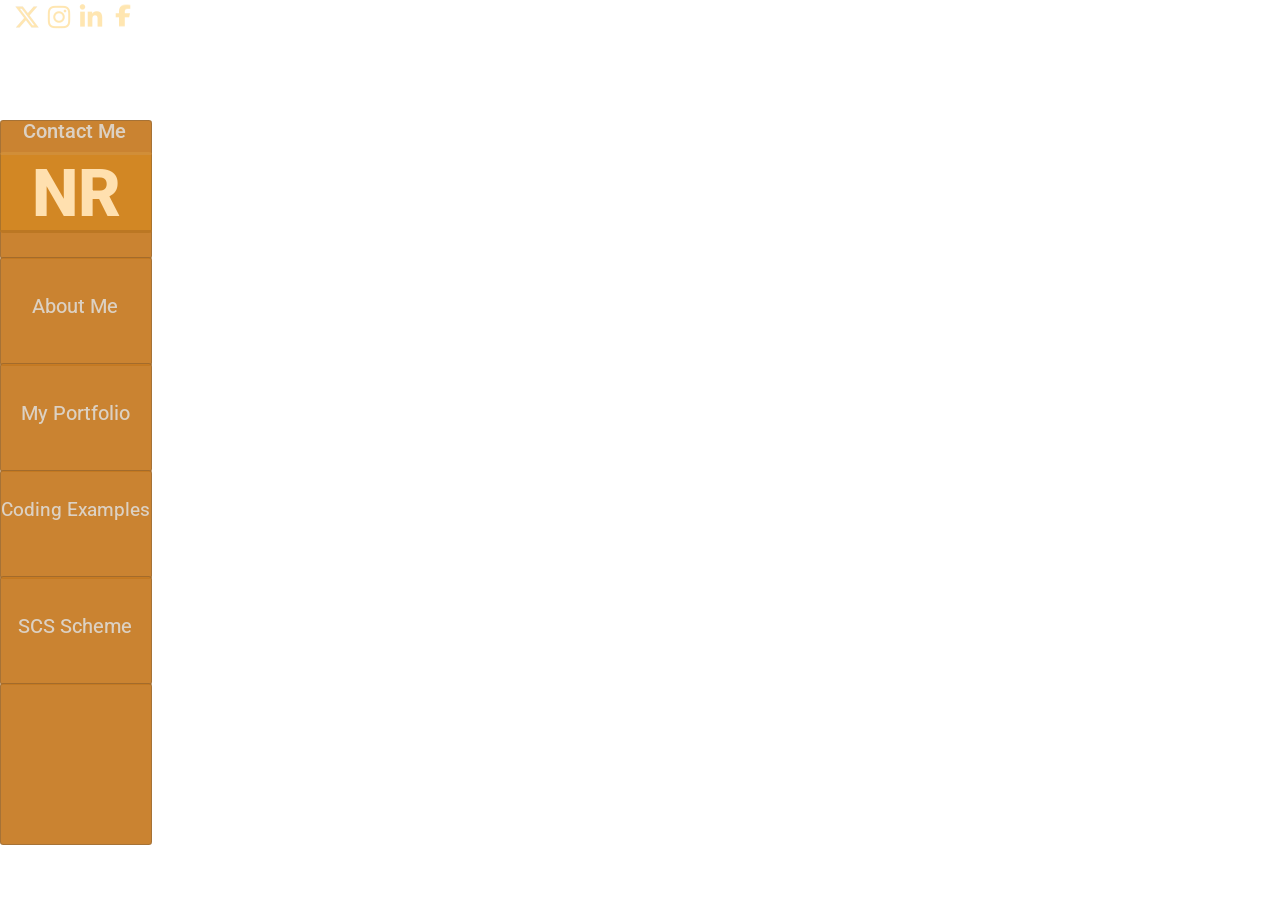
==== aboutme.html @ 9656d7c9 "Tying in pages and adding menus" ====
<!DOCTYPE html>
<html lang="en">
<head>
    <meta charset="UTF-8">
    <meta name="viewport" content="width=device-width, initial-scale=1.0">
    <meta http-equiv="X-UA-Compatible" content="ie=edge">
    <title>My Portfolio</title>
    <link rel="stylesheet" href="css/styles.css">
    <!-- Site Icon -->
    <link rel="icon" type="image/png" href="img/NR-logo-16x16.png" sizes="16x16">
    <link rel="icon" type="image/png" href="img/NR-logo-24x24.png" sizes="24x24">
    <link rel="icon" type="image/png" href="img/NR-logo-32x32.png" sizes="32x32">
    <link rel="icon" type="image/png" href="img/NR-logo-48x48.png" sizes="48x48">
    <link rel="icon" type="image/png" href="img/NR-logo-64x64.png" sizes="64x64">

    <!-- Roboto Font -->
    <link rel="preconnect" href="https://fonts.googleapis.com">
    <link rel="preconnect" href="https://fonts.gstatic.com" crossorigin>
    <link href="https://fonts.googleapis.com/css2?family=Roboto:ital,wght@0,100..900;1,100..900&display=swap" rel="stylesheet">

</head>
<body>
    <main>        
    </main>
    <div class="burger-top">
        <div class="burger-button">  <!-- Burger Button -->
            <div class="burger-bar">
                <div class="burger-bar-top"></div>
                <div class="burger-bar-middle"></div>
                <div class="burger-bar-bottom"></div>
            </div>
            <div class="burger-menu-top">  <!-- Burger Menu Items -->
                <div class="burger-menu-wrapper">

                    <div class="burger-menu-avatar-box menu-box"></div>
                    <div class="menu-initials menu-text" href="#">NR</div>

                    <div class="burger-menu-aboutme-box menu-box"></div>
                    <a class="about-me-link menu-text" href="aboutme.html">About Me</a>

                    <div class="burger-menu-portfolio-box menu-box"></div>
                    <a class="portfolio-link menu-text" href="#">My Portfolio</a>

                    <div class="burger-menu-coding-box menu-box"></div>
                    <a class="coding-link menu-text" href="coding.html">Coding Examples</a>

                    <div class="burger-menu-scs-box menu-box"></div>
                    <a class="scs-link menu-text" href="#">SCS Scheme</a>

                    <div class="burger-menu-contact-box menu-box"></div>
                    <h4 class="contact-title menu-text" href="#"><strong>&nbsp; Contact Me &nbsp;</strong></h4>
                    <div class="social-media-links">
                        <img src="img/x-twitter-brands-solid-sm.png" style="width: 2rem;height: 2rem;">
                        <img src="img/instagram-brands-solid-sm.png" style="width: 2rem;height: 2rem;padding: 0;">
                        <img src="img/linkedin-in-brands-solid-sm.png" style="width: 2rem;height: 2rem;">
                        <img src="img/facebook-f-brands-solid-sm.png" style="width: 2rem;height: 1.7rem;padding-bottom: 3.7px">
                    </div>

                </div>
            </div>
        </div>
    </div>
</body>
---- css/styles.css ----
/*! normalize.css v8.0.1 | MIT License | github.com/necolas/normalize.css */html{line-height:1.15;-webkit-text-size-adjust:100%}body{margin:0}main{display:block}h1{font-size:2em;margin:0.67em 0}hr{box-sizing:content-box;height:0;overflow:visible}pre{font-family:monospace, monospace;font-size:1em}a{background-color:transparent}abbr[title]{border-bottom:none;text-decoration:underline;text-decoration:underline dotted}b,strong{font-weight:bolder}code,kbd,samp{font-family:monospace, monospace;font-size:1em}small{font-size:80%}sub,sup{font-size:75%;line-height:0;position:relative;vertical-align:baseline}sub{bottom:-0.25em}sup{top:-0.5em}img{border-style:none}button,input,optgroup,select,textarea{font-family:inherit;font-size:100%;line-height:1.15;margin:0}button,input{overflow:visible}button,select{text-transform:none}button,[type="button"],[type="reset"],[type="submit"]{-webkit-appearance:button}button::-moz-focus-inner,[type="button"]::-moz-focus-inner,[type="reset"]::-moz-focus-inner,[type="submit"]::-moz-focus-inner{border-style:none;padding:0}button:-moz-focusring,[type="button"]:-moz-focusring,[type="reset"]:-moz-focusring,[type="submit"]:-moz-focusring{outline:1px dotted ButtonText}fieldset{padding:0.35em 0.75em 0.625em}legend{box-sizing:border-box;color:inherit;display:table;max-width:100%;padding:0;white-space:normal}progress{vertical-align:baseline}textarea{overflow:auto}[type="checkbox"],[type="radio"]{box-sizing:border-box;padding:0}[type="number"]::-webkit-inner-spin-button,[type="number"]::-webkit-outer-spin-button{height:auto}[type="search"]{-webkit-appearance:textfield;outline-offset:-2px}[type="search"]::-webkit-search-decoration{-webkit-appearance:none}::-webkit-file-upload-button{-webkit-appearance:button;font:inherit}details{display:block}summary{display:list-item}template{display:none}[hidden]{display:none}.body{box-sizing:border-box;min-width:240px}.burger-top .burger-button{position:fixed;left:0;top:0;padding:0;border:0}.burger-top .burger-button .burger-bar{transition:box-shadow,border 0.3s linear;position:fixed;width:3.75rem;height:2.75rem;right:0.1rem;top:0.1rem;background-color:transparent;border:0.125rem solid rgba(214,211,193,0.901961);border-radius:.4rem}.burger-top .burger-button .burger-bar div{transition:box-shadow,border 0.3s linear;position:fixed;width:2.5rem;right:0.62rem;top:0.625rem;background-color:transparent;border:0.225rem solid rgba(214,211,193,0.901961)}.burger-top .burger-button .burger-bar .burger-bar-middle{top:1.375rem}.burger-top .burger-button .burger-bar .burger-bar-bottom{top:2.125rem}@media (min-width: 576px){.burger-top .burger-button .burger-bar{display:none}}@media (max-width: 575.999px){.burger-top .burger-button .burger-bar:hover{box-shadow:0 0 1rem rgba(255,255,255,0.533333),inset 0 0 0.5rem rgba(255,255,255,0.533333);border-color:#fffdec}.burger-top .burger-button .burger-bar:hover div{box-shadow:0 0 0.5rem rgba(255,255,255,0.533333),inset 0 0 0.5rem rgba(255,255,255,0.533333);border-color:#fffdec}}.burger-top .burger-button .burger-menu-top .burger-menu-wrapper div{display:block;z-index:2;font-family:"roboto", sans-serif;font-weight:270;position:fixed;width:150px;background-color:rgba(199,123,35,0.933333);border-radius:.2rem;border:0.05rem solid rgba(68,68,68,0.266667)}.burger-top .burger-button .burger-menu-top .burger-menu-wrapper a{display:block;z-index:2;font-family:"roboto", sans-serif;font-weight:270;font-size:1rem;position:fixed;width:150px;height:min-content;border-top:2px solid transparent;border-bottom:2px solid transparent;text-align:center;color:#dcd1c3;text-decoration:none}.burger-top .burger-button .burger-menu-top .burger-menu-wrapper .menu-initials{display:block;z-index:2;font-family:"roboto", sans-serif;font-weight:700;font-size:2.8rem;width:150px;height:3.125rem;border-top:3px solid rgba(211,148,75,0.533333);border-bottom:3px solid rgba(169,105,36,0.533333);text-align:center;color:#ffe0af;background-color:rgba(210,136,36,0.933333)}.burger-top .burger-button .burger-menu-top .burger-menu-wrapper h4{display:block}.burger-top .burger-button .burger-menu-top .burger-menu-wrapper :nth-child(1){z-index:2;top:calc(calc(100vh / 6) - 30px);height:calc((100% / 8.4) + 30px)}.burger-top .burger-button .burger-menu-top .burger-menu-wrapper :nth-child(2){z-index:2;top:calc(calc(100vh / 6) + ((100% / 8.4) / 2) - 42px)}@media (min-width: 576px){.burger-top .burger-button .burger-menu-top .burger-menu-wrapper :nth-child(2){font-weight:850}}@media (min-width: 768px){.burger-top .burger-button .burger-menu-top .burger-menu-wrapper :nth-child(2){padding-bottom:0.6rem;font-size:3.25rem;top:calc(calc(100vh / 6) + ((100% / 8.4) / 2) - 45px)}}@media (min-width: 992px){.burger-top .burger-button .burger-menu-top .burger-menu-wrapper :nth-child(2){padding-bottom:1.2rem;font-size:3.7rem;top:calc(calc(100vh / 6) + ((100% / 8.4) / 2) - 48px)}}@media (min-width: 1200px){.burger-top .burger-button .burger-menu-top .burger-menu-wrapper :nth-child(2){padding-bottom:1.6rem;font-size:4.15rem;top:calc(calc(100vh / 6) + ((100% / 8.4) / 2) - 52px)}}.burger-top .burger-button .burger-menu-top .burger-menu-wrapper :nth-child(3){z-index:2;top:calc(calc(100vh / 6) + ((100% / 8.45)));height:calc(100% / 8.4)}.burger-top .burger-button .burger-menu-top .burger-menu-wrapper :nth-child(3):hover+a{color:white}.burger-top .burger-button .burger-menu-top .burger-menu-wrapper :nth-child(4){z-index:2;top:calc(calc(100vh / 6) + ((100% / 8.45) * 2) - ((100% / 8.4) / 2) - 12px)}@media (min-width: 576px){.burger-top .burger-button .burger-menu-top .burger-menu-wrapper :nth-child(4){font-weight:450}}@media (min-width: 768px){.burger-top .burger-button .burger-menu-top .burger-menu-wrapper :nth-child(4){font-size:1.25rem;top:calc(calc(100vh / 6) + ((100% / 8.45) * 2) - ((100% / 8.4) / 2) - 16px)}}.burger-top .burger-button .burger-menu-top .burger-menu-wrapper :nth-child(4):hover{color:white}@media (min-height: 500px){.burger-top .burger-button .burger-menu-top .burger-menu-wrapper :nth-child(4){font-weight:450}}.burger-top .burger-button .burger-menu-top .burger-menu-wrapper :nth-child(5){z-index:2;top:calc(calc(100vh / 6) + ((100% / 8.45) * 2));height:calc(100% / 8.4)}.burger-top .burger-button .burger-menu-top .burger-menu-wrapper :nth-child(6){z-index:2;top:calc(calc(100vh / 6) + ((100% / 8.45) * 3) - ((100% / 8.4) / 2) - 12px)}@media (min-width: 576px){.burger-top .burger-button .burger-menu-top .burger-menu-wrapper :nth-child(6){font-weight:450}}@media (min-width: 768px){.burger-top .burger-button .burger-menu-top .burger-menu-wrapper :nth-child(6){font-size:1.25rem;top:calc(calc(100vh / 6) + ((100% / 8.45) * 3) - ((100% / 8.4) / 2) - 16px)}}@media (min-height: 500px){.burger-top .burger-button .burger-menu-top .burger-menu-wrapper :nth-child(6){font-weight:450}}.burger-top .burger-button .burger-menu-top .burger-menu-wrapper :nth-child(6):hover{color:white}.burger-top .burger-button .burger-menu-top .burger-menu-wrapper :nth-child(7){z-index:2;top:calc(calc(100vh / 6) + ((100% / 8.45) * 3));height:calc(100% / 8.4)}.burger-top .burger-button .burger-menu-top .burger-menu-wrapper :nth-child(7):hover+a{color:white}.burger-top .burger-button .burger-menu-top .burger-menu-wrapper :nth-child(8){z-index:2;top:calc(calc(100vh / 6) + ((100% / 8.45) * 4) - ((100% / 8.4) / 2) - 12px)}@media (min-width: 576px){.burger-top .burger-button .burger-menu-top .burger-menu-wrapper :nth-child(8){font-weight:450}}@media (min-width: 768px){.burger-top .burger-button .burger-menu-top .burger-menu-wrapper :nth-child(8){font-size:1.21rem;top:calc(calc(100vh / 6) + ((100% / 8.45) * 4) - ((100% / 8.4) / 2) - 25px)}}@media (min-height: 500px){.burger-top .burger-button .burger-menu-top .burger-menu-wrapper :nth-child(8){font-weight:450}}.burger-top .burger-button .burger-menu-top .burger-menu-wrapper :nth-child(8):hover{color:white}.burger-top .burger-button .burger-menu-top .burger-menu-wrapper :nth-child(9){z-index:2;top:calc(calc(100vh / 6) + ((100% / 8.45) * 4));height:calc(100% / 8.4)}.burger-top .burger-button .burger-menu-top .burger-menu-wrapper :nth-child(9):hover+a{color:white}.burger-top .burger-button .burger-menu-top .burger-menu-wrapper :nth-child(10){z-index:2;top:calc(calc(100vh / 6) + ((100% / 8.45) * 5) - ((100% / 8.4) / 2) - 12px)}@media (min-width: 576px){.burger-top .burger-button .burger-menu-top .burger-menu-wrapper :nth-child(10){font-weight:450}}@media (min-height: 500px){.burger-top .burger-button .burger-menu-top .burger-menu-wrapper :nth-child(10){font-weight:450}}@media (min-width: 768px){.burger-top .burger-button .burger-menu-top .burger-menu-wrapper :nth-child(10){font-size:1.25rem;top:calc(calc(100vh / 6) + ((100% / 8.45) * 5) - ((100% / 8.4) / 2) - 16px)}}.burger-top .burger-button .burger-menu-top .burger-menu-wrapper :nth-child(10):hover{color:white}.burger-top .burger-button .burger-menu-top .burger-menu-wrapper :nth-child(11){z-index:2;top:calc(calc(100vh / 6) + ((100% / 8.45) * 5));height:calc((100% / 8.4) * 1.5)}.burger-top .burger-button .burger-menu-top .burger-menu-wrapper :nth-child(11):hover+div{color:white}.burger-top .burger-button .burger-menu-top .burger-menu-wrapper :nth-child(12){left:calc((150px / 2) - 46px + 0px);z-index:2;margin:0;position:fixed;border-color:transparent;background-color:transparent;color:#dcd1c3;top:calc(calc(100vh / 6) + (( 100% / 8.45) * 5) + 0.25rem + (1.2rem * ((100vh - 280px) / 500px)));height:min-content;width:150px}.burger-top .burger-button .burger-menu-top .burger-menu-wrapper :nth-child(12) strong{z-index:2;top:calc(calc(100vh / 6) + (( 100% / 8.45) * 5) + 0.25rem + (1.2rem * ((100vh - 280px) / 500px)));position:fixed;font-family:"roboto", sans-serif;font-weight:400;font-size:0.9rem;left:calc((150px / 2) - 43px + 0px)}@media (min-width: 768px){.burger-top .burger-button .burger-menu-top .burger-menu-wrapper :nth-child(12) strong{left:calc((150px / 2) - 62px + 0px)}}@media (min-width: 576px){.burger-top .burger-button .burger-menu-top .burger-menu-wrapper :nth-child(12) strong{font-weight:550}}@media (min-width: 768px){.burger-top .burger-button .burger-menu-top .burger-menu-wrapper :nth-child(12) strong{font-size:1.25rem}}.burger-top .burger-button .burger-menu-top .burger-menu-wrapper :nth-child(13){z-index:2;display:flex;align-items:center;border-color:transparent;background-color:transparent;height:32px;top:calc(calc(100vh / 6) + ((100% / 8.45) * 5) + 1.1rem + (1.75rem * ((100vh - 280px) / 370px)));width:calc(150px - 1.25rem);padding-left:0.625rem;opacity:85%;left:0px}.burger-top .burger-button:hover .burger-menu-wrapper{display:block}@media (max-width: 575.999px){.burger-top .burger-button{block:none}.burger-top .burger-button .burger-menu-wrapper{display:none}}@media (min-width: 576px){.burger-top .burger-button .burger-menu-wrapper div,.burger-top .burger-button .burger-menu-wrapper a{left:0px}.burger-top .burger-button .burger-menu-wrapper :nth-child(12){left:calc((150px / 2) - 46px + 0px)}.burger-top .burger-button .burger-menu-wrapper :nth-child(12) strong{left:calc((150px / 2) - 43px + 0px)}}@media (min-width: 576px) and (min-width: 768px){.burger-top .burger-button .burger-menu-wrapper :nth-child(12) strong{left:calc((150px / 2) - 62px + 0px)}}@media (min-width: 576px){.burger-top .burger-button .burger-menu-wrapper :nth-child(13){left:calc(2px + 0px)}}.banner-top .banner-v-wrapper{display:flex;flex-direction:row;align-items:center;height:100vh;background-image:url(../img/background-pexels-felix-mittermeier-956981.jpg);background-size:cover;background-position:center;border:0.1rem solid #141423;box-shadow:inset 0 0 1rem 1rem #10102088}.banner-top .banner-v-wrapper .banner-h-wrapper{display:flex;flex-direction:column;margin:0 auto}.banner-top .banner-v-wrapper .banner-h-wrapper .banner-text{font-family:"roboto", sans-serif;margin:0;color:white;text-align:center;letter-spacing:0.05rem}.banner-top .banner-v-wrapper .banner-h-wrapper .banner-text .banner-title{transition:font-size 0.05s linear;font-size:0.8rem;font-weight:400;margin-bottom:-0.1rem}.banner-top .banner-v-wrapper .banner-h-wrapper .banner-text .banner-name{transition:font-size 0.05s linear;font-size:1.75rem;font-weight:500}.banner-top .banner-v-wrapper .banner-h-wrapper .banner-text .banner-profession{transition:font-size 0.05s linear;padding-top:0.25rem;font-size:0.75rem;font-weight:300;border-top:0.05rem solid}@media (min-width: 576px){.banner-top .banner-v-wrapper .banner-h-wrapper .banner-text .banner-title{font-size:1.6rem}.banner-top .banner-v-wrapper .banner-h-wrapper .banner-text .banner-name{font-size:3.5rem}.banner-top .banner-v-wrapper .banner-h-wrapper .banner-text .banner-profession{font-size:1.5rem}}@media (min-width: 768px){.banner-top .banner-v-wrapper .banner-h-wrapper .banner-text .banner-title{font-size:2.8rem}.banner-top .banner-v-wrapper .banner-h-wrapper .banner-text .banner-name{font-size:6.125rem}.banner-top .banner-v-wrapper .banner-h-wrapper .banner-text .banner-profession{font-size:2.625rem}}.banner-top .banner-v-wrapper .banner-h-wrapper #page-turner-1 a{position:absolute;display:block;color:white;bottom:-0.25rem;left:calc(50vw - 1.25rem)}.banner-top .banner-v-wrapper .banner-h-wrapper #page-turner-1 a img{width:2.5rem;text-decoration:none;opacity:50%}.prj-top{z-index:0;background-color:#141423}.prj-top .prj-v-wrapper{display:flex;flex-direction:column;text-align:center}.prj-top .prj-v-wrapper .prj-h-wrapper{padding:50px 20px 60px;margin:0 auto}.prj-top .prj-v-wrapper .prj-h-wrapper #page-turner-3 a{position:absolute;display:block;color:white;left:calc(50vw - 1.25rem)}.prj-top .prj-v-wrapper .prj-h-wrapper #page-turner-3 a img{position:relative;width:2.5rem;text-decoration:none;top:-3.1rem;opacity:50%}.prj-top .prj-v-wrapper .prj-h-wrapper #page-turner-2 a{position:absolute;display:block;color:white;left:calc(50vw - 1.25rem)}.prj-top .prj-v-wrapper .prj-h-wrapper #page-turner-2 a img{width:2.5rem;text-decoration:none;opacity:50%}.prj-top .prj-v-wrapper .prj-h-wrapper .prj-cards{margin-bottom:2rem}.prj-top .prj-v-wrapper .prj-h-wrapper .prj-cards .prj-card-1,.prj-top .prj-v-wrapper .prj-h-wrapper .prj-cards .prj-card-3,.prj-top .prj-v-wrapper .prj-h-wrapper .prj-cards .prj-card-5{display:inline-flex;width:100%;justify-content:start}.prj-top .prj-v-wrapper .prj-h-wrapper .prj-cards .prj-card-2,.prj-top .prj-v-wrapper .prj-h-wrapper .prj-cards .prj-card-4,.prj-top .prj-v-wrapper .prj-h-wrapper .prj-cards .prj-card-6{display:inline-flex;width:100%;justify-content:end}@media (min-width: 480px){.prj-top .prj-v-wrapper .prj-h-wrapper .prj-cards .prj-card-1,.prj-top .prj-v-wrapper .prj-h-wrapper .prj-cards .prj-card-3,.prj-top .prj-v-wrapper .prj-h-wrapper .prj-cards .prj-card-5{width:200px}.prj-top .prj-v-wrapper .prj-h-wrapper .prj-cards .prj-card-2,.prj-top .prj-v-wrapper .prj-h-wrapper .prj-cards .prj-card-4,.prj-top .prj-v-wrapper .prj-h-wrapper .prj-cards .prj-card-6{width:200px;padding-left:20px}}@media (min-width: 576px){.prj-top .prj-v-wrapper .prj-h-wrapper .prj-cards{max-width:500px}}@media (min-width: 768px){.prj-top .prj-v-wrapper .prj-h-wrapper .prj-cards{max-width:750px}.prj-top .prj-v-wrapper .prj-h-wrapper .prj-cards .prj-card-1{padding-left:50px}.prj-top .prj-v-wrapper .prj-h-wrapper .prj-cards .prj-card-3{padding-left:10px}.prj-top .prj-v-wrapper .prj-h-wrapper .prj-cards .prj-card-4{padding-right:10px}.prj-top .prj-v-wrapper .prj-h-wrapper .prj-cards .prj-card-6{padding-right:50px}}@media (min-width: 992px){.prj-top .prj-v-wrapper .prj-h-wrapper .prj-cards{max-width:970px}.prj-top .prj-v-wrapper .prj-h-wrapper .prj-cards .prj-card-1{padding-right:20px;padding-left:140px}.prj-top .prj-v-wrapper .prj-h-wrapper .prj-cards .prj-card-2{padding-right:10px;padding-left:35px}.prj-top .prj-v-wrapper .prj-h-wrapper .prj-cards .prj-card-3{padding-right:0px;padding-left:35px}.prj-top .prj-v-wrapper .prj-h-wrapper .prj-cards .prj-card-4{padding-left:0px;padding-right:35px}.prj-top .prj-v-wrapper .prj-h-wrapper .prj-cards .prj-card-5{padding-left:10px;padding-right:35px}.prj-top .prj-v-wrapper .prj-h-wrapper .prj-cards .prj-card-6{padding-left:20px;padding-right:140px}}@media (min-width: 1200px){.prj-top .prj-v-wrapper .prj-h-wrapper .prj-cards{max-width:1170px}.prj-top .prj-v-wrapper .prj-h-wrapper .prj-cards .prj-card-1{padding-right:30px;padding-left:260px}.prj-top .prj-v-wrapper .prj-h-wrapper .prj-cards .prj-card-2{padding-right:20px;padding-left:35px}.prj-top .prj-v-wrapper .prj-h-wrapper .prj-cards .prj-card-3{padding-right:0px;padding-left:35px}.prj-top .prj-v-wrapper .prj-h-wrapper .prj-cards .prj-card-4{padding-left:0px;padding-right:35px}.prj-top .prj-v-wrapper .prj-h-wrapper .prj-cards .prj-card-5{padding-left:20px;padding-right:35px}.prj-top .prj-v-wrapper .prj-h-wrapper .prj-cards .prj-card-6{padding-left:30px;padding-right:260px}}.prj-top .prj-v-wrapper .prj-h-wrapper .prj-cards>div{display:flex;flex-direction:row;width:100vw}.prj-top .prj-v-wrapper .prj-h-wrapper .prj-cards>div .prj-card-data{width:200px;height:164px;font-family:"roboto", sans-serif;border:0.1rem solid #d3d3d3;background-color:#f8f8ff;color:#225;margin-top:1rem;padding:0.05rem;border-radius:0.2rem}.prj-top .prj-v-wrapper .prj-h-wrapper .prj-cards>div .prj-card-data img{width:200px;height:calc(.696 * 200px);border-bottom:0.05rem solid #225}.prj-top .prj-v-wrapper .prj-h-wrapper .prj-cards>div .prj-card-data div{max-height:2rem;position:relative;display:flex;flex-direction:row;align-content:center}.prj-top .prj-v-wrapper .prj-h-wrapper .prj-cards>div .prj-card-data div div{z-index:0;font-weight:450;padding-left:0.35rem;width:fit-content;display:inline-block;height:1.2rem;line-height:1.2}.prj-top .prj-v-wrapper .prj-h-wrapper .prj-cards>div .prj-card-data div a{font-size:0.8rem;font-weight:350;width:fit-content;display:inline-block;position:relative;right:-24px;padding-top:3px}.cform-top{width:100vw;height:fit-content;background:linear-gradient(to top left, rgba(255,94,94,0.666667), rgba(255,191,94,0.666667) 50%, rgba(255,255,145,0.666667) 100%);padding:1.5rem 0;margin:0 auto}.cform-top .cform-v-wrapper .cform-h-wrapper{padding:0 0 20px 0;width:100%;display:flex;flex-direction:column;align-items:center}.cform-top .cform-v-wrapper .cform-h-wrapper #page-turner-4 a{position:absolute;display:block;color:white;left:calc(50vw - 1.25rem)}.cform-top .cform-v-wrapper .cform-h-wrapper #page-turner-4 a img{position:relative;width:2.5rem;text-decoration:none;top:-2.75rem;opacity:50%}.cform-top .cform-v-wrapper .cform-h-wrapper .cform-sections{display:flex;flex-direction:row;flex-wrap:wrap;flex-grow:0;flex-shrink:0;width:84%;justify-content:center}.cform-top .cform-v-wrapper .cform-h-wrapper .cform-sections>*{font-family:"roboto", sans-serif;border:none;margin:0 auto;color:#224}.cform-top .cform-v-wrapper .cform-h-wrapper .cform-sections .cform-content-left .cform-git h3{font-weight:800;font-size:2rem;width:100%;text-align:center;padding-top:1rem;padding-bottom:1.25rem;margin:0}.cform-top .cform-v-wrapper .cform-h-wrapper .cform-sections .cform-content-left .cform-git div{width:70%;margin:0 auto;text-align:center;padding-bottom:0.5rem;font-size:1rem}.cform-top .cform-v-wrapper .cform-h-wrapper .cform-sections .cform-content-left .cform-git-details{text-align:center}.cform-top .cform-v-wrapper .cform-h-wrapper .cform-sections .cform-content-left .cform-git-details>*{text-align:center}.cform-top .cform-v-wrapper .cform-h-wrapper .cform-sections .cform-content-left .cform-git-details h5{margin:0;position:relative;width:95%;display:inline-block;font-size:0.85rem;padding-bottom:1.5rem}.cform-top .cform-v-wrapper .cform-h-wrapper .cform-sections .cform-content-left .cform-git-details h5 img{position:relative;height:1.25rem;top:0.35rem;right:0.2rem}.cform-top .cform-v-wrapper .cform-h-wrapper .cform-sections .cform-content-left .cform-git-details div{width:70%;padding-bottom:1.5rem;font-size:0.85rem;margin:0 auto}.cform-top .cform-v-wrapper .cform-h-wrapper .cform-sections #cform-form{display:flex;flex-direction:column;align-items:center;gap:1rem}.cform-top .cform-v-wrapper .cform-h-wrapper .cform-sections #cform-form [class*=cform-] input{color:#224;background-color:white;font-size:0.85rem;height:1.6rem;padding:0 0.5rem 0 0.5rem;border-radius:0.5rem;border:0.09rem solid #71452e;width:fit-content;vertical-align:bottom}.cform-top .cform-v-wrapper .cform-h-wrapper .cform-sections #cform-form :nth-child(5){resize:none;height:8.15rem;color:#224;background-color:white;font-size:0.85rem;padding:0.5rem 0.5rem 0.5rem 0.5rem;border-radius:0.5rem;border:0.09rem solid #71452e;width:fit-content;vertical-align:bottom}.cform-top .cform-v-wrapper .cform-h-wrapper .cform-sections #cform-form :nth-child(5) textarea{resize:none}.cform-top .cform-v-wrapper .cform-h-wrapper .cform-sections #cform-form :nth-child(5) textarea:focus{outline:none !important}.cform-top .cform-v-wrapper .cform-h-wrapper .cform-sections #cform-form :nth-child(6){display:none;height:4.25rem;color:#224;background-color:white;font-size:0.85rem;padding:0.5rem 0.5rem 0.5rem 0.5rem;border-radius:0.5rem;border:0.09rem solid #71452e;width:fit-content;vertical-align:normal}.cform-top .cform-v-wrapper .cform-h-wrapper .cform-sections #cform-form :nth-child(6) textarea{resize:none}.cform-top .cform-v-wrapper .cform-h-wrapper .cform-sections #cform-form :nth-child(6) textarea:focus{outline:none !important}.cform-top .cform-v-wrapper .cform-h-wrapper .cform-sections #cform-form .cform-button{width:8rem;height:3rem;background-color:white;border-radius:0.5rem;border:0.09rem solid #71452e;font-size:1.5rem}@media (min-width: 576px){.cform-top .cform-v-wrapper .cform-h-wrapper .cform-sections{padding-left:150px;width:336px}.cform-top .cform-v-wrapper .cform-h-wrapper .cform-sections .cform-git div,.cform-top .cform-v-wrapper .cform-h-wrapper .cform-sections .cform-git-details div{margin:0;width:85% !important}.cform-top .cform-v-wrapper .cform-h-wrapper .cform-sections #cform-form{width:336px;margin-inline-end:0;margin-inline-start:0}}@media (min-width: 768px){.cform-top .cform-v-wrapper .cform-h-wrapper .cform-sections{width:618px}.cform-top .cform-v-wrapper .cform-h-wrapper .cform-sections .cform-content-left{margin-top:-1.25rem;display:flex;flex-direction:column;align-items:center;width:50%;text-align:center}.cform-top .cform-v-wrapper .cform-h-wrapper .cform-sections .cform-content-left .cform-git div,.cform-top .cform-v-wrapper .cform-h-wrapper .cform-sections .cform-content-left .cform-git-details div{width:90%}.cform-top .cform-v-wrapper .cform-h-wrapper .cform-sections #cform-form{display:flex;flex-direction:column;align-items:flex-start;height:100%;width:50%}.cform-top .cform-v-wrapper .cform-h-wrapper .cform-sections #cform-form .cform-message-squat{display:block}.cform-top .cform-v-wrapper .cform-h-wrapper .cform-sections #cform-form .cform-message{display:none}}@media (min-width: 992px){.cform-top .cform-v-wrapper .cform-h-wrapper .cform-sections{padding-left:120px;width:800px}.cform-top .cform-v-wrapper .cform-h-wrapper .cform-sections .cform-content-left #cform-form{width:45%}.cform-top .cform-v-wrapper .cform-h-wrapper .cform-sections .cform-button{position:relative;left:0px;top:0px}}.coding-top{width:100vw;height:150vh;background:linear-gradient(to top left, rgba(255,94,94,0.666667), rgba(255,191,94,0.666667) 50%, rgba(255,255,145,0.666667) 100%);font-family:"roboto", sans-serif}.coding-top .coding-v-wrapper .coding-h-wrapper .coding-uc .coding-headline-wrapper{text-align:center;width:90%;padding-top:1.25rem;margin:0 auto}.coding-top .coding-v-wrapper .coding-h-wrapper .coding-uc .coding-headline-wrapper #coding-uc-headline{height:fit-content;background-color:transparent;color:#225}.coding-top .coding-v-wrapper .coding-h-wrapper .coding-uc .coding-details-wrapper{font-size:1.25rem;text-align:center;width:60%;padding-top:0.75rem;margin:0 auto}.coding-top .coding-v-wrapper .coding-h-wrapper .coding-uc .coding-details-wrapper #coding-uc-headline{height:fit-content;background-color:transparent;color:#225}.coding-top .coding-v-wrapper .coding-h-wrapper .coding-uc .coding-button-wrapper{padding-top:1.25rem;text-align:center}.coding-top .coding-v-wrapper .coding-h-wrapper .coding-uc .coding-button-wrapper a{width:8rem;height:2.5rem;background-color:white;border-radius:0.5rem;border:0.09rem solid #71452e;font-size:1.75rem;padding-top:0.5rem;text-decoration:none;color:#225}
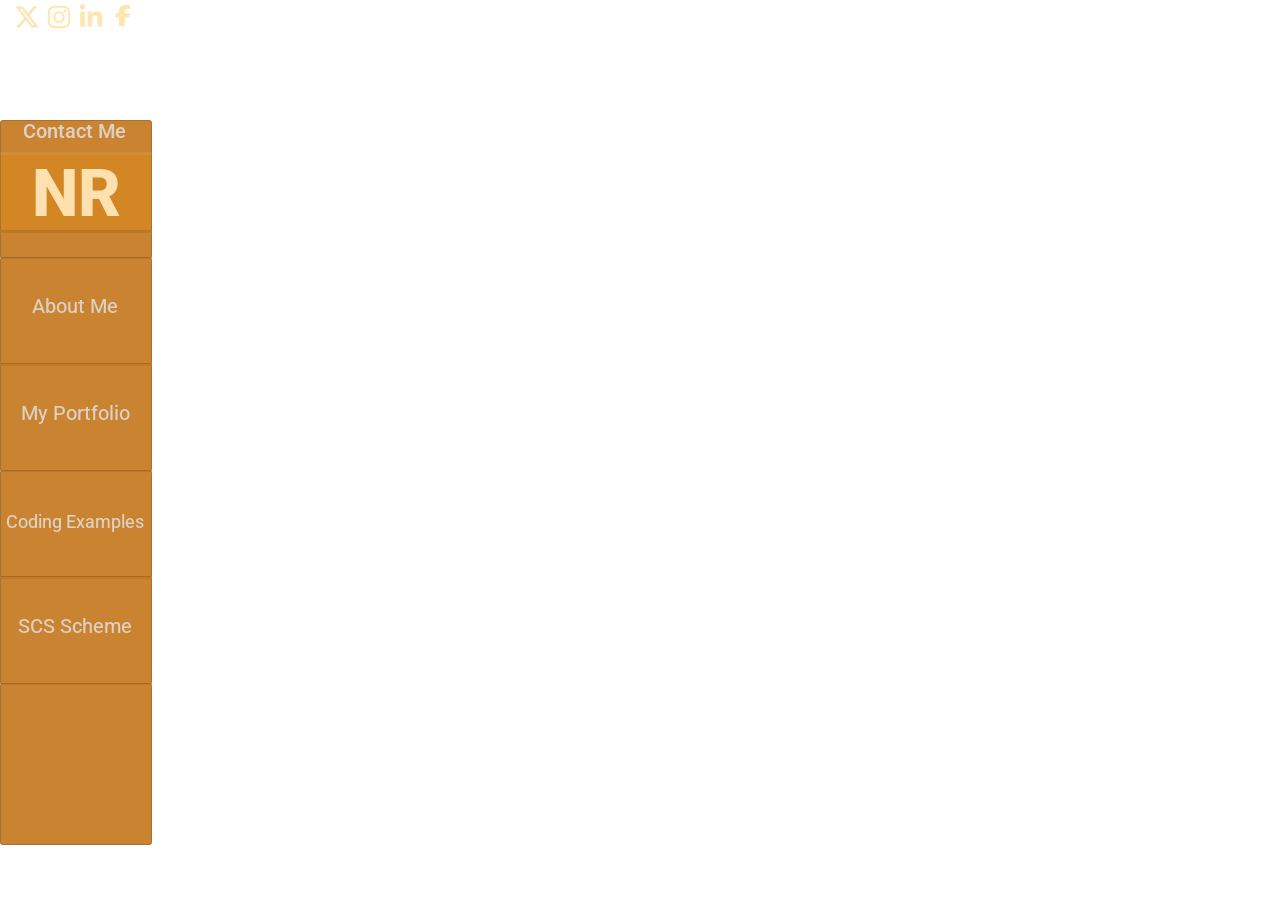
==== commit 80e5429d: "update" ====
--- a/aboutme.html
+++ b/aboutme.html
@@ -20,7 +20,8 @@
 
 </head>
 <body>
-    <main>        
+    <main>
+        
     </main>
     <div class="burger-top">
         <div class="burger-button">  <!-- Burger Button -->
--- a/css/styles.css
+++ b/css/styles.css
@@ -1 +1 @@
-/*! normalize.css v8.0.1 | MIT License | github.com/necolas/normalize.css */html{line-height:1.15;-webkit-text-size-adjust:100%}body{margin:0}main{display:block}h1{font-size:2em;margin:0.67em 0}hr{box-sizing:content-box;height:0;overflow:visible}pre{font-family:monospace, monospace;font-size:1em}a{background-color:transparent}abbr[title]{border-bottom:none;text-decoration:underline;text-decoration:underline dotted}b,strong{font-weight:bolder}code,kbd,samp{font-family:monospace, monospace;font-size:1em}small{font-size:80%}sub,sup{font-size:75%;line-height:0;position:relative;vertical-align:baseline}sub{bottom:-0.25em}sup{top:-0.5em}img{border-style:none}button,input,optgroup,select,textarea{font-family:inherit;font-size:100%;line-height:1.15;margin:0}button,input{overflow:visible}button,select{text-transform:none}button,[type="button"],[type="reset"],[type="submit"]{-webkit-appearance:button}button::-moz-focus-inner,[type="button"]::-moz-focus-inner,[type="reset"]::-moz-focus-inner,[type="submit"]::-moz-focus-inner{border-style:none;padding:0}button:-moz-focusring,[type="button"]:-moz-focusring,[type="reset"]:-moz-focusring,[type="submit"]:-moz-focusring{outline:1px dotted ButtonText}fieldset{padding:0.35em 0.75em 0.625em}legend{box-sizing:border-box;color:inherit;display:table;max-width:100%;padding:0;white-space:normal}progress{vertical-align:baseline}textarea{overflow:auto}[type="checkbox"],[type="radio"]{box-sizing:border-box;padding:0}[type="number"]::-webkit-inner-spin-button,[type="number"]::-webkit-outer-spin-button{height:auto}[type="search"]{-webkit-appearance:textfield;outline-offset:-2px}[type="search"]::-webkit-search-decoration{-webkit-appearance:none}::-webkit-file-upload-button{-webkit-appearance:button;font:inherit}details{display:block}summary{display:list-item}template{display:none}[hidden]{display:none}.body{box-sizing:border-box;min-width:240px}.burger-top .burger-button{position:fixed;left:0;top:0;padding:0;border:0}.burger-top .burger-button .burger-bar{transition:box-shadow,border 0.3s linear;position:fixed;width:3.75rem;height:2.75rem;right:0.1rem;top:0.1rem;background-color:transparent;border:0.125rem solid rgba(214,211,193,0.901961);border-radius:.4rem}.burger-top .burger-button .burger-bar div{transition:box-shadow,border 0.3s linear;position:fixed;width:2.5rem;right:0.62rem;top:0.625rem;background-color:transparent;border:0.225rem solid rgba(214,211,193,0.901961)}.burger-top .burger-button .burger-bar .burger-bar-middle{top:1.375rem}.burger-top .burger-button .burger-bar .burger-bar-bottom{top:2.125rem}@media (min-width: 576px){.burger-top .burger-button .burger-bar{display:none}}@media (max-width: 575.999px){.burger-top .burger-button .burger-bar:hover{box-shadow:0 0 1rem rgba(255,255,255,0.533333),inset 0 0 0.5rem rgba(255,255,255,0.533333);border-color:#fffdec}.burger-top .burger-button .burger-bar:hover div{box-shadow:0 0 0.5rem rgba(255,255,255,0.533333),inset 0 0 0.5rem rgba(255,255,255,0.533333);border-color:#fffdec}}.burger-top .burger-button .burger-menu-top .burger-menu-wrapper div{display:block;z-index:2;font-family:"roboto", sans-serif;font-weight:270;position:fixed;width:150px;background-color:rgba(199,123,35,0.933333);border-radius:.2rem;border:0.05rem solid rgba(68,68,68,0.266667)}.burger-top .burger-button .burger-menu-top .burger-menu-wrapper a{display:block;z-index:2;font-family:"roboto", sans-serif;font-weight:270;font-size:1rem;position:fixed;width:150px;height:min-content;border-top:2px solid transparent;border-bottom:2px solid transparent;text-align:center;color:#dcd1c3;text-decoration:none}.burger-top .burger-button .burger-menu-top .burger-menu-wrapper .menu-initials{display:block;z-index:2;font-family:"roboto", sans-serif;font-weight:700;font-size:2.8rem;width:150px;height:3.125rem;border-top:3px solid rgba(211,148,75,0.533333);border-bottom:3px solid rgba(169,105,36,0.533333);text-align:center;color:#ffe0af;background-color:rgba(210,136,36,0.933333)}.burger-top .burger-button .burger-menu-top .burger-menu-wrapper h4{display:block}.burger-top .burger-button .burger-menu-top .burger-menu-wrapper :nth-child(1){z-index:2;top:calc(calc(100vh / 6) - 30px);height:calc((100% / 8.4) + 30px)}.burger-top .burger-button .burger-menu-top .burger-menu-wrapper :nth-child(2){z-index:2;top:calc(calc(100vh / 6) + ((100% / 8.4) / 2) - 42px)}@media (min-width: 576px){.burger-top .burger-button .burger-menu-top .burger-menu-wrapper :nth-child(2){font-weight:850}}@media (min-width: 768px){.burger-top .burger-button .burger-menu-top .burger-menu-wrapper :nth-child(2){padding-bottom:0.6rem;font-size:3.25rem;top:calc(calc(100vh / 6) + ((100% / 8.4) / 2) - 45px)}}@media (min-width: 992px){.burger-top .burger-button .burger-menu-top .burger-menu-wrapper :nth-child(2){padding-bottom:1.2rem;font-size:3.7rem;top:calc(calc(100vh / 6) + ((100% / 8.4) / 2) - 48px)}}@media (min-width: 1200px){.burger-top .burger-button .burger-menu-top .burger-menu-wrapper :nth-child(2){padding-bottom:1.6rem;font-size:4.15rem;top:calc(calc(100vh / 6) + ((100% / 8.4) / 2) - 52px)}}.burger-top .burger-button .burger-menu-top .burger-menu-wrapper :nth-child(3){z-index:2;top:calc(calc(100vh / 6) + ((100% / 8.45)));height:calc(100% / 8.4)}.burger-top .burger-button .burger-menu-top .burger-menu-wrapper :nth-child(3):hover+a{color:white}.burger-top .burger-button .burger-menu-top .burger-menu-wrapper :nth-child(4){z-index:2;top:calc(calc(100vh / 6) + ((100% / 8.45) * 2) - ((100% / 8.4) / 2) - 12px)}@media (min-width: 576px){.burger-top .burger-button .burger-menu-top .burger-menu-wrapper :nth-child(4){font-weight:450}}@media (min-width: 768px){.burger-top .burger-button .burger-menu-top .burger-menu-wrapper :nth-child(4){font-size:1.25rem;top:calc(calc(100vh / 6) + ((100% / 8.45) * 2) - ((100% / 8.4) / 2) - 16px)}}.burger-top .burger-button .burger-menu-top .burger-menu-wrapper :nth-child(4):hover{color:white}@media (min-height: 500px){.burger-top .burger-button .burger-menu-top .burger-menu-wrapper :nth-child(4){font-weight:450}}.burger-top .burger-button .burger-menu-top .burger-menu-wrapper :nth-child(5){z-index:2;top:calc(calc(100vh / 6) + ((100% / 8.45) * 2));height:calc(100% / 8.4)}.burger-top .burger-button .burger-menu-top .burger-menu-wrapper :nth-child(6){z-index:2;top:calc(calc(100vh / 6) + ((100% / 8.45) * 3) - ((100% / 8.4) / 2) - 12px)}@media (min-width: 576px){.burger-top .burger-button .burger-menu-top .burger-menu-wrapper :nth-child(6){font-weight:450}}@media (min-width: 768px){.burger-top .burger-button .burger-menu-top .burger-menu-wrapper :nth-child(6){font-size:1.25rem;top:calc(calc(100vh / 6) + ((100% / 8.45) * 3) - ((100% / 8.4) / 2) - 16px)}}@media (min-height: 500px){.burger-top .burger-button .burger-menu-top .burger-menu-wrapper :nth-child(6){font-weight:450}}.burger-top .burger-button .burger-menu-top .burger-menu-wrapper :nth-child(6):hover{color:white}.burger-top .burger-button .burger-menu-top .burger-menu-wrapper :nth-child(7){z-index:2;top:calc(calc(100vh / 6) + ((100% / 8.45) * 3));height:calc(100% / 8.4)}.burger-top .burger-button .burger-menu-top .burger-menu-wrapper :nth-child(7):hover+a{color:white}.burger-top .burger-button .burger-menu-top .burger-menu-wrapper :nth-child(8){z-index:2;top:calc(calc(100vh / 6) + ((100% / 8.45) * 4) - ((100% / 8.4) / 2) - 12px)}@media (min-width: 576px){.burger-top .burger-button .burger-menu-top .burger-menu-wrapper :nth-child(8){font-weight:450}}@media (min-width: 768px){.burger-top .burger-button .burger-menu-top .burger-menu-wrapper :nth-child(8){font-size:1.21rem;top:calc(calc(100vh / 6) + ((100% / 8.45) * 4) - ((100% / 8.4) / 2) - 25px)}}@media (min-height: 500px){.burger-top .burger-button .burger-menu-top .burger-menu-wrapper :nth-child(8){font-weight:450}}.burger-top .burger-button .burger-menu-top .burger-menu-wrapper :nth-child(8):hover{color:white}.burger-top .burger-button .burger-menu-top .burger-menu-wrapper :nth-child(9){z-index:2;top:calc(calc(100vh / 6) + ((100% / 8.45) * 4));height:calc(100% / 8.4)}.burger-top .burger-button .burger-menu-top .burger-menu-wrapper :nth-child(9):hover+a{color:white}.burger-top .burger-button .burger-menu-top .burger-menu-wrapper :nth-child(10){z-index:2;top:calc(calc(100vh / 6) + ((100% / 8.45) * 5) - ((100% / 8.4) / 2) - 12px)}@media (min-width: 576px){.burger-top .burger-button .burger-menu-top .burger-menu-wrapper :nth-child(10){font-weight:450}}@media (min-height: 500px){.burger-top .burger-button .burger-menu-top .burger-menu-wrapper :nth-child(10){font-weight:450}}@media (min-width: 768px){.burger-top .burger-button .burger-menu-top .burger-menu-wrapper :nth-child(10){font-size:1.25rem;top:calc(calc(100vh / 6) + ((100% / 8.45) * 5) - ((100% / 8.4) / 2) - 16px)}}.burger-top .burger-button .burger-menu-top .burger-menu-wrapper :nth-child(10):hover{color:white}.burger-top .burger-button .burger-menu-top .burger-menu-wrapper :nth-child(11){z-index:2;top:calc(calc(100vh / 6) + ((100% / 8.45) * 5));height:calc((100% / 8.4) * 1.5)}.burger-top .burger-button .burger-menu-top .burger-menu-wrapper :nth-child(11):hover+div{color:white}.burger-top .burger-button .burger-menu-top .burger-menu-wrapper :nth-child(12){left:calc((150px / 2) - 46px + 0px);z-index:2;margin:0;position:fixed;border-color:transparent;background-color:transparent;color:#dcd1c3;top:calc(calc(100vh / 6) + (( 100% / 8.45) * 5) + 0.25rem + (1.2rem * ((100vh - 280px) / 500px)));height:min-content;width:150px}.burger-top .burger-button .burger-menu-top .burger-menu-wrapper :nth-child(12) strong{z-index:2;top:calc(calc(100vh / 6) + (( 100% / 8.45) * 5) + 0.25rem + (1.2rem * ((100vh - 280px) / 500px)));position:fixed;font-family:"roboto", sans-serif;font-weight:400;font-size:0.9rem;left:calc((150px / 2) - 43px + 0px)}@media (min-width: 768px){.burger-top .burger-button .burger-menu-top .burger-menu-wrapper :nth-child(12) strong{left:calc((150px / 2) - 62px + 0px)}}@media (min-width: 576px){.burger-top .burger-button .burger-menu-top .burger-menu-wrapper :nth-child(12) strong{font-weight:550}}@media (min-width: 768px){.burger-top .burger-button .burger-menu-top .burger-menu-wrapper :nth-child(12) strong{font-size:1.25rem}}.burger-top .burger-button .burger-menu-top .burger-menu-wrapper :nth-child(13){z-index:2;display:flex;align-items:center;border-color:transparent;background-color:transparent;height:32px;top:calc(calc(100vh / 6) + ((100% / 8.45) * 5) + 1.1rem + (1.75rem * ((100vh - 280px) / 370px)));width:calc(150px - 1.25rem);padding-left:0.625rem;opacity:85%;left:0px}.burger-top .burger-button:hover .burger-menu-wrapper{display:block}@media (max-width: 575.999px){.burger-top .burger-button{block:none}.burger-top .burger-button .burger-menu-wrapper{display:none}}@media (min-width: 576px){.burger-top .burger-button .burger-menu-wrapper div,.burger-top .burger-button .burger-menu-wrapper a{left:0px}.burger-top .burger-button .burger-menu-wrapper :nth-child(12){left:calc((150px / 2) - 46px + 0px)}.burger-top .burger-button .burger-menu-wrapper :nth-child(12) strong{left:calc((150px / 2) - 43px + 0px)}}@media (min-width: 576px) and (min-width: 768px){.burger-top .burger-button .burger-menu-wrapper :nth-child(12) strong{left:calc((150px / 2) - 62px + 0px)}}@media (min-width: 576px){.burger-top .burger-button .burger-menu-wrapper :nth-child(13){left:calc(2px + 0px)}}.banner-top .banner-v-wrapper{display:flex;flex-direction:row;align-items:center;height:100vh;background-image:url(../img/background-pexels-felix-mittermeier-956981.jpg);background-size:cover;background-position:center;border:0.1rem solid #141423;box-shadow:inset 0 0 1rem 1rem #10102088}.banner-top .banner-v-wrapper .banner-h-wrapper{display:flex;flex-direction:column;margin:0 auto}.banner-top .banner-v-wrapper .banner-h-wrapper .banner-text{font-family:"roboto", sans-serif;margin:0;color:white;text-align:center;letter-spacing:0.05rem}.banner-top .banner-v-wrapper .banner-h-wrapper .banner-text .banner-title{transition:font-size 0.05s linear;font-size:0.8rem;font-weight:400;margin-bottom:-0.1rem}.banner-top .banner-v-wrapper .banner-h-wrapper .banner-text .banner-name{transition:font-size 0.05s linear;font-size:1.75rem;font-weight:500}.banner-top .banner-v-wrapper .banner-h-wrapper .banner-text .banner-profession{transition:font-size 0.05s linear;padding-top:0.25rem;font-size:0.75rem;font-weight:300;border-top:0.05rem solid}@media (min-width: 576px){.banner-top .banner-v-wrapper .banner-h-wrapper .banner-text .banner-title{font-size:1.6rem}.banner-top .banner-v-wrapper .banner-h-wrapper .banner-text .banner-name{font-size:3.5rem}.banner-top .banner-v-wrapper .banner-h-wrapper .banner-text .banner-profession{font-size:1.5rem}}@media (min-width: 768px){.banner-top .banner-v-wrapper .banner-h-wrapper .banner-text .banner-title{font-size:2.8rem}.banner-top .banner-v-wrapper .banner-h-wrapper .banner-text .banner-name{font-size:6.125rem}.banner-top .banner-v-wrapper .banner-h-wrapper .banner-text .banner-profession{font-size:2.625rem}}.banner-top .banner-v-wrapper .banner-h-wrapper #page-turner-1 a{position:absolute;display:block;color:white;bottom:-0.25rem;left:calc(50vw - 1.25rem)}.banner-top .banner-v-wrapper .banner-h-wrapper #page-turner-1 a img{width:2.5rem;text-decoration:none;opacity:50%}.prj-top{z-index:0;background-color:#141423}.prj-top .prj-v-wrapper{display:flex;flex-direction:column;text-align:center}.prj-top .prj-v-wrapper .prj-h-wrapper{padding:50px 20px 60px;margin:0 auto}.prj-top .prj-v-wrapper .prj-h-wrapper #page-turner-3 a{position:absolute;display:block;color:white;left:calc(50vw - 1.25rem)}.prj-top .prj-v-wrapper .prj-h-wrapper #page-turner-3 a img{position:relative;width:2.5rem;text-decoration:none;top:-3.1rem;opacity:50%}.prj-top .prj-v-wrapper .prj-h-wrapper #page-turner-2 a{position:absolute;display:block;color:white;left:calc(50vw - 1.25rem)}.prj-top .prj-v-wrapper .prj-h-wrapper #page-turner-2 a img{width:2.5rem;text-decoration:none;opacity:50%}.prj-top .prj-v-wrapper .prj-h-wrapper .prj-cards{margin-bottom:2rem}.prj-top .prj-v-wrapper .prj-h-wrapper .prj-cards .prj-card-1,.prj-top .prj-v-wrapper .prj-h-wrapper .prj-cards .prj-card-3,.prj-top .prj-v-wrapper .prj-h-wrapper .prj-cards .prj-card-5{display:inline-flex;width:100%;justify-content:start}.prj-top .prj-v-wrapper .prj-h-wrapper .prj-cards .prj-card-2,.prj-top .prj-v-wrapper .prj-h-wrapper .prj-cards .prj-card-4,.prj-top .prj-v-wrapper .prj-h-wrapper .prj-cards .prj-card-6{display:inline-flex;width:100%;justify-content:end}@media (min-width: 480px){.prj-top .prj-v-wrapper .prj-h-wrapper .prj-cards .prj-card-1,.prj-top .prj-v-wrapper .prj-h-wrapper .prj-cards .prj-card-3,.prj-top .prj-v-wrapper .prj-h-wrapper .prj-cards .prj-card-5{width:200px}.prj-top .prj-v-wrapper .prj-h-wrapper .prj-cards .prj-card-2,.prj-top .prj-v-wrapper .prj-h-wrapper .prj-cards .prj-card-4,.prj-top .prj-v-wrapper .prj-h-wrapper .prj-cards .prj-card-6{width:200px;padding-left:20px}}@media (min-width: 576px){.prj-top .prj-v-wrapper .prj-h-wrapper .prj-cards{max-width:500px}}@media (min-width: 768px){.prj-top .prj-v-wrapper .prj-h-wrapper .prj-cards{max-width:750px}.prj-top .prj-v-wrapper .prj-h-wrapper .prj-cards .prj-card-1{padding-left:50px}.prj-top .prj-v-wrapper .prj-h-wrapper .prj-cards .prj-card-3{padding-left:10px}.prj-top .prj-v-wrapper .prj-h-wrapper .prj-cards .prj-card-4{padding-right:10px}.prj-top .prj-v-wrapper .prj-h-wrapper .prj-cards .prj-card-6{padding-right:50px}}@media (min-width: 992px){.prj-top .prj-v-wrapper .prj-h-wrapper .prj-cards{max-width:970px}.prj-top .prj-v-wrapper .prj-h-wrapper .prj-cards .prj-card-1{padding-right:20px;padding-left:140px}.prj-top .prj-v-wrapper .prj-h-wrapper .prj-cards .prj-card-2{padding-right:10px;padding-left:35px}.prj-top .prj-v-wrapper .prj-h-wrapper .prj-cards .prj-card-3{padding-right:0px;padding-left:35px}.prj-top .prj-v-wrapper .prj-h-wrapper .prj-cards .prj-card-4{padding-left:0px;padding-right:35px}.prj-top .prj-v-wrapper .prj-h-wrapper .prj-cards .prj-card-5{padding-left:10px;padding-right:35px}.prj-top .prj-v-wrapper .prj-h-wrapper .prj-cards .prj-card-6{padding-left:20px;padding-right:140px}}@media (min-width: 1200px){.prj-top .prj-v-wrapper .prj-h-wrapper .prj-cards{max-width:1170px}.prj-top .prj-v-wrapper .prj-h-wrapper .prj-cards .prj-card-1{padding-right:30px;padding-left:260px}.prj-top .prj-v-wrapper .prj-h-wrapper .prj-cards .prj-card-2{padding-right:20px;padding-left:35px}.prj-top .prj-v-wrapper .prj-h-wrapper .prj-cards .prj-card-3{padding-right:0px;padding-left:35px}.prj-top .prj-v-wrapper .prj-h-wrapper .prj-cards .prj-card-4{padding-left:0px;padding-right:35px}.prj-top .prj-v-wrapper .prj-h-wrapper .prj-cards .prj-card-5{padding-left:20px;padding-right:35px}.prj-top .prj-v-wrapper .prj-h-wrapper .prj-cards .prj-card-6{padding-left:30px;padding-right:260px}}.prj-top .prj-v-wrapper .prj-h-wrapper .prj-cards>div{display:flex;flex-direction:row;width:100vw}.prj-top .prj-v-wrapper .prj-h-wrapper .prj-cards>div .prj-card-data{width:200px;height:164px;font-family:"roboto", sans-serif;border:0.1rem solid #d3d3d3;background-color:#f8f8ff;color:#225;margin-top:1rem;padding:0.05rem;border-radius:0.2rem}.prj-top .prj-v-wrapper .prj-h-wrapper .prj-cards>div .prj-card-data img{width:200px;height:calc(.696 * 200px);border-bottom:0.05rem solid #225}.prj-top .prj-v-wrapper .prj-h-wrapper .prj-cards>div .prj-card-data div{max-height:2rem;position:relative;display:flex;flex-direction:row;align-content:center}.prj-top .prj-v-wrapper .prj-h-wrapper .prj-cards>div .prj-card-data div div{z-index:0;font-weight:450;padding-left:0.35rem;width:fit-content;display:inline-block;height:1.2rem;line-height:1.2}.prj-top .prj-v-wrapper .prj-h-wrapper .prj-cards>div .prj-card-data div a{font-size:0.8rem;font-weight:350;width:fit-content;display:inline-block;position:relative;right:-24px;padding-top:3px}.cform-top{width:100vw;height:fit-content;background:linear-gradient(to top left, rgba(255,94,94,0.666667), rgba(255,191,94,0.666667) 50%, rgba(255,255,145,0.666667) 100%);padding:1.5rem 0;margin:0 auto}.cform-top .cform-v-wrapper .cform-h-wrapper{padding:0 0 20px 0;width:100%;display:flex;flex-direction:column;align-items:center}.cform-top .cform-v-wrapper .cform-h-wrapper #page-turner-4 a{position:absolute;display:block;color:white;left:calc(50vw - 1.25rem)}.cform-top .cform-v-wrapper .cform-h-wrapper #page-turner-4 a img{position:relative;width:2.5rem;text-decoration:none;top:-2.75rem;opacity:50%}.cform-top .cform-v-wrapper .cform-h-wrapper .cform-sections{display:flex;flex-direction:row;flex-wrap:wrap;flex-grow:0;flex-shrink:0;width:84%;justify-content:center}.cform-top .cform-v-wrapper .cform-h-wrapper .cform-sections>*{font-family:"roboto", sans-serif;border:none;margin:0 auto;color:#224}.cform-top .cform-v-wrapper .cform-h-wrapper .cform-sections .cform-content-left .cform-git h3{font-weight:800;font-size:2rem;width:100%;text-align:center;padding-top:1rem;padding-bottom:1.25rem;margin:0}.cform-top .cform-v-wrapper .cform-h-wrapper .cform-sections .cform-content-left .cform-git div{width:70%;margin:0 auto;text-align:center;padding-bottom:0.5rem;font-size:1rem}.cform-top .cform-v-wrapper .cform-h-wrapper .cform-sections .cform-content-left .cform-git-details{text-align:center}.cform-top .cform-v-wrapper .cform-h-wrapper .cform-sections .cform-content-left .cform-git-details>*{text-align:center}.cform-top .cform-v-wrapper .cform-h-wrapper .cform-sections .cform-content-left .cform-git-details h5{margin:0;position:relative;width:95%;display:inline-block;font-size:0.85rem;padding-bottom:1.5rem}.cform-top .cform-v-wrapper .cform-h-wrapper .cform-sections .cform-content-left .cform-git-details h5 img{position:relative;height:1.25rem;top:0.35rem;right:0.2rem}.cform-top .cform-v-wrapper .cform-h-wrapper .cform-sections .cform-content-left .cform-git-details div{width:70%;padding-bottom:1.5rem;font-size:0.85rem;margin:0 auto}.cform-top .cform-v-wrapper .cform-h-wrapper .cform-sections #cform-form{display:flex;flex-direction:column;align-items:center;gap:1rem}.cform-top .cform-v-wrapper .cform-h-wrapper .cform-sections #cform-form [class*=cform-] input{color:#224;background-color:white;font-size:0.85rem;height:1.6rem;padding:0 0.5rem 0 0.5rem;border-radius:0.5rem;border:0.09rem solid #71452e;width:fit-content;vertical-align:bottom}.cform-top .cform-v-wrapper .cform-h-wrapper .cform-sections #cform-form :nth-child(5){resize:none;height:8.15rem;color:#224;background-color:white;font-size:0.85rem;padding:0.5rem 0.5rem 0.5rem 0.5rem;border-radius:0.5rem;border:0.09rem solid #71452e;width:fit-content;vertical-align:bottom}.cform-top .cform-v-wrapper .cform-h-wrapper .cform-sections #cform-form :nth-child(5) textarea{resize:none}.cform-top .cform-v-wrapper .cform-h-wrapper .cform-sections #cform-form :nth-child(5) textarea:focus{outline:none !important}.cform-top .cform-v-wrapper .cform-h-wrapper .cform-sections #cform-form :nth-child(6){display:none;height:4.25rem;color:#224;background-color:white;font-size:0.85rem;padding:0.5rem 0.5rem 0.5rem 0.5rem;border-radius:0.5rem;border:0.09rem solid #71452e;width:fit-content;vertical-align:normal}.cform-top .cform-v-wrapper .cform-h-wrapper .cform-sections #cform-form :nth-child(6) textarea{resize:none}.cform-top .cform-v-wrapper .cform-h-wrapper .cform-sections #cform-form :nth-child(6) textarea:focus{outline:none !important}.cform-top .cform-v-wrapper .cform-h-wrapper .cform-sections #cform-form .cform-button{width:8rem;height:3rem;background-color:white;border-radius:0.5rem;border:0.09rem solid #71452e;font-size:1.5rem}@media (min-width: 576px){.cform-top .cform-v-wrapper .cform-h-wrapper .cform-sections{padding-left:150px;width:336px}.cform-top .cform-v-wrapper .cform-h-wrapper .cform-sections .cform-git div,.cform-top .cform-v-wrapper .cform-h-wrapper .cform-sections .cform-git-details div{margin:0;width:85% !important}.cform-top .cform-v-wrapper .cform-h-wrapper .cform-sections #cform-form{width:336px;margin-inline-end:0;margin-inline-start:0}}@media (min-width: 768px){.cform-top .cform-v-wrapper .cform-h-wrapper .cform-sections{width:618px}.cform-top .cform-v-wrapper .cform-h-wrapper .cform-sections .cform-content-left{margin-top:-1.25rem;display:flex;flex-direction:column;align-items:center;width:50%;text-align:center}.cform-top .cform-v-wrapper .cform-h-wrapper .cform-sections .cform-content-left .cform-git div,.cform-top .cform-v-wrapper .cform-h-wrapper .cform-sections .cform-content-left .cform-git-details div{width:90%}.cform-top .cform-v-wrapper .cform-h-wrapper .cform-sections #cform-form{display:flex;flex-direction:column;align-items:flex-start;height:100%;width:50%}.cform-top .cform-v-wrapper .cform-h-wrapper .cform-sections #cform-form .cform-message-squat{display:block}.cform-top .cform-v-wrapper .cform-h-wrapper .cform-sections #cform-form .cform-message{display:none}}@media (min-width: 992px){.cform-top .cform-v-wrapper .cform-h-wrapper .cform-sections{padding-left:120px;width:800px}.cform-top .cform-v-wrapper .cform-h-wrapper .cform-sections .cform-content-left #cform-form{width:45%}.cform-top .cform-v-wrapper .cform-h-wrapper .cform-sections .cform-button{position:relative;left:0px;top:0px}}.coding-top{width:100vw;height:150vh;background:linear-gradient(to top left, rgba(255,94,94,0.666667), rgba(255,191,94,0.666667) 50%, rgba(255,255,145,0.666667) 100%);font-family:"roboto", sans-serif}.coding-top .coding-v-wrapper .coding-h-wrapper .coding-uc .coding-headline-wrapper{text-align:center;width:90%;padding-top:1.25rem;margin:0 auto}.coding-top .coding-v-wrapper .coding-h-wrapper .coding-uc .coding-headline-wrapper #coding-uc-headline{height:fit-content;background-color:transparent;color:#225}.coding-top .coding-v-wrapper .coding-h-wrapper .coding-uc .coding-details-wrapper{font-size:1.25rem;text-align:center;width:60%;padding-top:0.75rem;margin:0 auto}.coding-top .coding-v-wrapper .coding-h-wrapper .coding-uc .coding-details-wrapper #coding-uc-headline{height:fit-content;background-color:transparent;color:#225}.coding-top .coding-v-wrapper .coding-h-wrapper .coding-uc .coding-button-wrapper{padding-top:1.25rem;text-align:center}.coding-top .coding-v-wrapper .coding-h-wrapper .coding-uc .coding-button-wrapper a{width:8rem;height:2.5rem;background-color:white;border-radius:0.5rem;border:0.09rem solid #71452e;font-size:1.75rem;padding-top:0.5rem;text-decoration:none;color:#225}
+/*! normalize.css v8.0.1 | MIT License | github.com/necolas/normalize.css */html{line-height:1.15;-webkit-text-size-adjust:100%}body{margin:0}main{display:block}h1{font-size:2em;margin:0.67em 0}hr{box-sizing:content-box;height:0;overflow:visible}pre{font-family:monospace, monospace;font-size:1em}a{background-color:transparent}abbr[title]{border-bottom:none;text-decoration:underline;text-decoration:underline dotted}b,strong{font-weight:bolder}code,kbd,samp{font-family:monospace, monospace;font-size:1em}small{font-size:80%}sub,sup{font-size:75%;line-height:0;position:relative;vertical-align:baseline}sub{bottom:-0.25em}sup{top:-0.5em}img{border-style:none}button,input,optgroup,select,textarea{font-family:inherit;font-size:100%;line-height:1.15;margin:0}button,input{overflow:visible}button,select{text-transform:none}button,[type="button"],[type="reset"],[type="submit"]{-webkit-appearance:button}button::-moz-focus-inner,[type="button"]::-moz-focus-inner,[type="reset"]::-moz-focus-inner,[type="submit"]::-moz-focus-inner{border-style:none;padding:0}button:-moz-focusring,[type="button"]:-moz-focusring,[type="reset"]:-moz-focusring,[type="submit"]:-moz-focusring{outline:1px dotted ButtonText}fieldset{padding:0.35em 0.75em 0.625em}legend{box-sizing:border-box;color:inherit;display:table;max-width:100%;padding:0;white-space:normal}progress{vertical-align:baseline}textarea{overflow:auto}[type="checkbox"],[type="radio"]{box-sizing:border-box;padding:0}[type="number"]::-webkit-inner-spin-button,[type="number"]::-webkit-outer-spin-button{height:auto}[type="search"]{-webkit-appearance:textfield;outline-offset:-2px}[type="search"]::-webkit-search-decoration{-webkit-appearance:none}::-webkit-file-upload-button{-webkit-appearance:button;font:inherit}details{display:block}summary{display:list-item}template{display:none}[hidden]{display:none}.body{box-sizing:border-box;min-width:240px}.burger-top .burger-button{position:fixed;left:0;top:0;padding:0;border:0}.burger-top .burger-button .burger-bar{transition:box-shadow,border 0.3s linear;position:fixed;width:3.75rem;height:2.75rem;right:0.1rem;top:0.1rem;background-color:transparent;border:0.125rem solid rgba(214,211,193,0.901961);border-radius:.4rem}.burger-top .burger-button .burger-bar div{transition:box-shadow,border 0.3s linear;position:fixed;width:2.5rem;right:0.62rem;top:0.625rem;background-color:transparent;border:0.225rem solid rgba(214,211,193,0.901961)}.burger-top .burger-button .burger-bar .burger-bar-middle{top:1.375rem}.burger-top .burger-button .burger-bar .burger-bar-bottom{top:2.125rem}@media (min-width: 576px){.burger-top .burger-button .burger-bar{display:none}}@media (max-width: 575.999px){.burger-top .burger-button .burger-bar:hover{box-shadow:0 0 1rem rgba(255,255,255,0.533333),inset 0 0 0.5rem rgba(255,255,255,0.533333);border-color:#fffdec}.burger-top .burger-button .burger-bar:hover div{box-shadow:0 0 0.5rem rgba(255,255,255,0.533333),inset 0 0 0.5rem rgba(255,255,255,0.533333);border-color:#fffdec}}.burger-top .burger-button .burger-menu-top .burger-menu-wrapper div{display:block;z-index:2;font-family:"roboto", sans-serif;font-weight:270;position:fixed;width:150px;background-color:rgba(199,123,35,0.933333);border-radius:.2rem;border:0.05rem solid rgba(68,68,68,0.266667)}.burger-top .burger-button .burger-menu-top .burger-menu-wrapper a{display:block;z-index:2;font-family:"roboto", sans-serif;font-weight:270;font-size:1rem;position:fixed;width:150px;height:min-content;border-top:2px solid transparent;border-bottom:2px solid transparent;text-align:center;color:#dcd1c3;text-decoration:none}.burger-top .burger-button .burger-menu-top .burger-menu-wrapper .menu-initials{display:block;z-index:2;font-family:"roboto", sans-serif;font-weight:700;font-size:2.8rem;width:150px;height:3.125rem;border-top:3px solid rgba(211,148,75,0.533333);border-bottom:3px solid rgba(169,105,36,0.533333);text-align:center;color:#ffe0af;background-color:rgba(210,136,36,0.933333)}.burger-top .burger-button .burger-menu-top .burger-menu-wrapper h4{display:block}.burger-top .burger-button .burger-menu-top .burger-menu-wrapper :nth-child(1){z-index:2;top:calc(calc(100vh / 6) - 30px);height:calc((100% / 8.4) + 30px)}.burger-top .burger-button .burger-menu-top .burger-menu-wrapper :nth-child(2){z-index:2;top:calc(calc(100vh / 6) + ((100% / 8.4) / 2) - 42px)}@media (min-width: 576px){.burger-top .burger-button .burger-menu-top .burger-menu-wrapper :nth-child(2){font-weight:850}}@media (min-width: 768px){.burger-top .burger-button .burger-menu-top .burger-menu-wrapper :nth-child(2){padding-bottom:0.6rem;font-size:3.25rem;top:calc(calc(100vh / 6) + ((100% / 8.4) / 2) - 45px)}}@media (min-width: 992px){.burger-top .burger-button .burger-menu-top .burger-menu-wrapper :nth-child(2){padding-bottom:1.2rem;font-size:3.7rem;top:calc(calc(100vh / 6) + ((100% / 8.4) / 2) - 48px)}}@media (min-width: 1200px){.burger-top .burger-button .burger-menu-top .burger-menu-wrapper :nth-child(2){padding-bottom:1.6rem;font-size:4.15rem;top:calc(calc(100vh / 6) + ((100% / 8.4) / 2) - 52px)}}.burger-top .burger-button .burger-menu-top .burger-menu-wrapper :nth-child(3){z-index:2;top:calc(calc(100vh / 6) + ((100% / 8.45)));height:calc(100% / 8.4)}.burger-top .burger-button .burger-menu-top .burger-menu-wrapper :nth-child(3):hover+a{color:white}.burger-top .burger-button .burger-menu-top .burger-menu-wrapper :nth-child(4){z-index:2;top:calc(calc(100vh / 6) + ((100% / 8.45) * 2) - ((100% / 8.4) / 2) - 12px)}@media (min-width: 576px){.burger-top .burger-button .burger-menu-top .burger-menu-wrapper :nth-child(4){font-weight:450}}@media (min-width: 768px){.burger-top .burger-button .burger-menu-top .burger-menu-wrapper :nth-child(4){font-size:1.25rem;top:calc(calc(100vh / 6) + ((100% / 8.45) * 2) - ((100% / 8.4) / 2) - 16px)}}.burger-top .burger-button .burger-menu-top .burger-menu-wrapper :nth-child(4):hover{color:white}@media (min-height: 500px){.burger-top .burger-button .burger-menu-top .burger-menu-wrapper :nth-child(4){font-weight:450}}.burger-top .burger-button .burger-menu-top .burger-menu-wrapper :nth-child(5){z-index:2;top:calc(calc(100vh / 6) + ((100% / 8.45) * 2));height:calc(100% / 8.4)}.burger-top .burger-button .burger-menu-top .burger-menu-wrapper :nth-child(6){z-index:2;top:calc(calc(100vh / 6) + ((100% / 8.45) * 3) - ((100% / 8.4) / 2) - 12px)}@media (min-width: 576px){.burger-top .burger-button .burger-menu-top .burger-menu-wrapper :nth-child(6){font-weight:450}}@media (min-width: 768px){.burger-top .burger-button .burger-menu-top .burger-menu-wrapper :nth-child(6){font-size:1.25rem;top:calc(calc(100vh / 6) + ((100% / 8.45) * 3) - ((100% / 8.4) / 2) - 16px)}}@media (min-height: 500px){.burger-top .burger-button .burger-menu-top .burger-menu-wrapper :nth-child(6){font-weight:450}}.burger-top .burger-button .burger-menu-top .burger-menu-wrapper :nth-child(6):hover{color:white}.burger-top .burger-button .burger-menu-top .burger-menu-wrapper :nth-child(7){z-index:2;top:calc(calc(100vh / 6) + ((100% / 8.45) * 3));height:calc(100% / 8.4)}.burger-top .burger-button .burger-menu-top .burger-menu-wrapper :nth-child(7):hover+a{color:white}.burger-top .burger-button .burger-menu-top .burger-menu-wrapper :nth-child(8){z-index:2;top:calc(calc(100vh / 6) + ((100% / 8.45) * 4) - ((100% / 8.4) / 2) - 12px)}@media (min-width: 576px){.burger-top .burger-button .burger-menu-top .burger-menu-wrapper :nth-child(8){font-weight:450}}@media (min-width: 768px){.burger-top .burger-button .burger-menu-top .burger-menu-wrapper :nth-child(8){font-size:1.15rem;top:calc(calc(100vh / 6) + ((100% / 8.45) * 4) - ((100% / 8.4) / 2) - 13px)}}@media (min-height: 500px){.burger-top .burger-button .burger-menu-top .burger-menu-wrapper :nth-child(8){font-weight:450}}.burger-top .burger-button .burger-menu-top .burger-menu-wrapper :nth-child(8):hover{color:white}.burger-top .burger-button .burger-menu-top .burger-menu-wrapper :nth-child(9){z-index:2;top:calc(calc(100vh / 6) + ((100% / 8.45) * 4));height:calc(100% / 8.4)}.burger-top .burger-button .burger-menu-top .burger-menu-wrapper :nth-child(9):hover+a{color:white}.burger-top .burger-button .burger-menu-top .burger-menu-wrapper :nth-child(10){z-index:2;top:calc(calc(100vh / 6) + ((100% / 8.45) * 5) - ((100% / 8.4) / 2) - 12px)}@media (min-width: 576px){.burger-top .burger-button .burger-menu-top .burger-menu-wrapper :nth-child(10){font-weight:450}}@media (min-height: 500px){.burger-top .burger-button .burger-menu-top .burger-menu-wrapper :nth-child(10){font-weight:450}}@media (min-width: 768px){.burger-top .burger-button .burger-menu-top .burger-menu-wrapper :nth-child(10){font-size:1.25rem;top:calc(calc(100vh / 6) + ((100% / 8.45) * 5) - ((100% / 8.4) / 2) - 16px)}}.burger-top .burger-button .burger-menu-top .burger-menu-wrapper :nth-child(10):hover{color:white}.burger-top .burger-button .burger-menu-top .burger-menu-wrapper :nth-child(11){z-index:2;top:calc(calc(100vh / 6) + ((100% / 8.45) * 5));height:calc((100% / 8.4) * 1.5)}.burger-top .burger-button .burger-menu-top .burger-menu-wrapper :nth-child(11):hover+div{color:white}.burger-top .burger-button .burger-menu-top .burger-menu-wrapper :nth-child(12){left:calc((150px / 2) - 46px + 0px);z-index:2;margin:0;position:fixed;border-color:transparent;background-color:transparent;color:#dcd1c3;top:calc(calc(100vh / 6) + (( 100% / 8.45) * 5) + 0.25rem + (1.2rem * ((100vh - 280px) / 500px)));height:min-content;width:150px}.burger-top .burger-button .burger-menu-top .burger-menu-wrapper :nth-child(12) strong{z-index:2;top:calc(calc(100vh / 6) + (( 100% / 8.45) * 5) + 0.25rem + (1.2rem * ((100vh - 280px) / 500px)));position:fixed;font-family:"roboto", sans-serif;font-weight:400;font-size:0.9rem;left:calc((150px / 2) - 43px + 0px)}@media (min-width: 768px){.burger-top .burger-button .burger-menu-top .burger-menu-wrapper :nth-child(12) strong{left:calc((150px / 2) - 62px + 0px)}}@media (min-width: 576px){.burger-top .burger-button .burger-menu-top .burger-menu-wrapper :nth-child(12) strong{font-weight:550}}@media (min-width: 768px){.burger-top .burger-button .burger-menu-top .burger-menu-wrapper :nth-child(12) strong{font-size:1.25rem}}.burger-top .burger-button .burger-menu-top .burger-menu-wrapper :nth-child(13){z-index:2;display:flex;align-items:center;border-color:transparent;background-color:transparent;height:32px;top:calc(calc(100vh / 6) + ((100% / 8.45) * 5) + 1.1rem + (1.75rem * ((100vh - 280px) / 370px)));width:calc(150px - 1.25rem);padding-left:0.625rem;opacity:85%;left:0px}.burger-top .burger-button:hover .burger-menu-wrapper{display:block}@media (max-width: 575.999px){.burger-top .burger-button{block:none}.burger-top .burger-button .burger-menu-wrapper{display:none}}@media (min-width: 576px){.burger-top .burger-button .burger-menu-wrapper div,.burger-top .burger-button .burger-menu-wrapper a{left:0px}.burger-top .burger-button .burger-menu-wrapper :nth-child(12){left:calc((150px / 2) - 46px + 0px)}.burger-top .burger-button .burger-menu-wrapper :nth-child(12) strong{left:calc((150px / 2) - 43px + 0px)}}@media (min-width: 576px) and (min-width: 768px){.burger-top .burger-button .burger-menu-wrapper :nth-child(12) strong{left:calc((150px / 2) - 62px + 0px)}}@media (min-width: 576px){.burger-top .burger-button .burger-menu-wrapper :nth-child(13){left:calc(2px + 0px)}}.banner-top .banner-v-wrapper{display:flex;flex-direction:row;align-items:center;height:100vh;background-image:url(../img/background-pexels-felix-mittermeier-956981.jpg);background-size:cover;background-position:center;border:0.1rem solid #141423;box-shadow:inset 0 0 1rem 1rem #10102088}.banner-top .banner-v-wrapper .banner-h-wrapper{display:flex;flex-direction:column;margin:0 auto}.banner-top .banner-v-wrapper .banner-h-wrapper .banner-text{font-family:"roboto", sans-serif;margin:0;color:white;text-align:center;letter-spacing:0.05rem}.banner-top .banner-v-wrapper .banner-h-wrapper .banner-text .banner-title{transition:font-size 0.05s linear;font-size:0.8rem;font-weight:400;margin-bottom:-0.1rem}.banner-top .banner-v-wrapper .banner-h-wrapper .banner-text .banner-name{transition:font-size 0.05s linear;font-size:1.75rem;font-weight:500}.banner-top .banner-v-wrapper .banner-h-wrapper .banner-text .banner-profession{transition:font-size 0.05s linear;padding-top:0.25rem;font-size:0.75rem;font-weight:300;border-top:0.05rem solid}@media (min-width: 576px){.banner-top .banner-v-wrapper .banner-h-wrapper .banner-text .banner-title{font-size:1.6rem}.banner-top .banner-v-wrapper .banner-h-wrapper .banner-text .banner-name{font-size:3.5rem}.banner-top .banner-v-wrapper .banner-h-wrapper .banner-text .banner-profession{font-size:1.5rem}}@media (min-width: 768px){.banner-top .banner-v-wrapper .banner-h-wrapper .banner-text .banner-title{font-size:2.8rem}.banner-top .banner-v-wrapper .banner-h-wrapper .banner-text .banner-name{font-size:6.125rem}.banner-top .banner-v-wrapper .banner-h-wrapper .banner-text .banner-profession{font-size:2.625rem}}.banner-top .banner-v-wrapper .banner-h-wrapper #page-turner-1 a{position:absolute;display:block;color:white;bottom:-0.25rem;left:calc(50vw - 1.25rem)}.banner-top .banner-v-wrapper .banner-h-wrapper #page-turner-1 a img{width:2.5rem;text-decoration:none;opacity:50%}.prj-top{z-index:0;background-color:#141423}.prj-top .prj-v-wrapper{display:flex;flex-direction:column;text-align:center}.prj-top .prj-v-wrapper .prj-h-wrapper{padding:50px 20px 60px;margin:0 auto}.prj-top .prj-v-wrapper .prj-h-wrapper #page-turner-3 a{position:absolute;display:block;color:white;left:calc(50vw - 1.25rem)}.prj-top .prj-v-wrapper .prj-h-wrapper #page-turner-3 a img{position:relative;width:2.5rem;text-decoration:none;top:-3.1rem;opacity:50%}.prj-top .prj-v-wrapper .prj-h-wrapper #page-turner-2 a{position:absolute;display:block;color:white;left:calc(50vw - 1.25rem)}.prj-top .prj-v-wrapper .prj-h-wrapper #page-turner-2 a img{width:2.5rem;text-decoration:none;opacity:50%}.prj-top .prj-v-wrapper .prj-h-wrapper .prj-cards{margin-bottom:2rem}.prj-top .prj-v-wrapper .prj-h-wrapper .prj-cards .prj-card-1,.prj-top .prj-v-wrapper .prj-h-wrapper .prj-cards .prj-card-3,.prj-top .prj-v-wrapper .prj-h-wrapper .prj-cards .prj-card-5{display:inline-flex;width:100%;justify-content:start}.prj-top .prj-v-wrapper .prj-h-wrapper .prj-cards .prj-card-2,.prj-top .prj-v-wrapper .prj-h-wrapper .prj-cards .prj-card-4,.prj-top .prj-v-wrapper .prj-h-wrapper .prj-cards .prj-card-6{display:inline-flex;width:100%;justify-content:end}@media (min-width: 480px){.prj-top .prj-v-wrapper .prj-h-wrapper .prj-cards .prj-card-1,.prj-top .prj-v-wrapper .prj-h-wrapper .prj-cards .prj-card-3,.prj-top .prj-v-wrapper .prj-h-wrapper .prj-cards .prj-card-5{width:200px}.prj-top .prj-v-wrapper .prj-h-wrapper .prj-cards .prj-card-2,.prj-top .prj-v-wrapper .prj-h-wrapper .prj-cards .prj-card-4,.prj-top .prj-v-wrapper .prj-h-wrapper .prj-cards .prj-card-6{width:200px;padding-left:20px}}@media (min-width: 576px){.prj-top .prj-v-wrapper .prj-h-wrapper .prj-cards{max-width:500px}}@media (min-width: 768px){.prj-top .prj-v-wrapper .prj-h-wrapper .prj-cards{max-width:750px}.prj-top .prj-v-wrapper .prj-h-wrapper .prj-cards .prj-card-1{padding-left:50px}.prj-top .prj-v-wrapper .prj-h-wrapper .prj-cards .prj-card-3{padding-left:10px}.prj-top .prj-v-wrapper .prj-h-wrapper .prj-cards .prj-card-4{padding-right:10px}.prj-top .prj-v-wrapper .prj-h-wrapper .prj-cards .prj-card-6{padding-right:50px}}@media (min-width: 992px){.prj-top .prj-v-wrapper .prj-h-wrapper .prj-cards{max-width:970px}.prj-top .prj-v-wrapper .prj-h-wrapper .prj-cards .prj-card-1{padding-right:20px;padding-left:140px}.prj-top .prj-v-wrapper .prj-h-wrapper .prj-cards .prj-card-2{padding-right:10px;padding-left:35px}.prj-top .prj-v-wrapper .prj-h-wrapper .prj-cards .prj-card-3{padding-right:0px;padding-left:35px}.prj-top .prj-v-wrapper .prj-h-wrapper .prj-cards .prj-card-4{padding-left:0px;padding-right:35px}.prj-top .prj-v-wrapper .prj-h-wrapper .prj-cards .prj-card-5{padding-left:10px;padding-right:35px}.prj-top .prj-v-wrapper .prj-h-wrapper .prj-cards .prj-card-6{padding-left:20px;padding-right:140px}}@media (min-width: 1200px){.prj-top .prj-v-wrapper .prj-h-wrapper .prj-cards{max-width:1170px}.prj-top .prj-v-wrapper .prj-h-wrapper .prj-cards .prj-card-1{padding-right:30px;padding-left:260px}.prj-top .prj-v-wrapper .prj-h-wrapper .prj-cards .prj-card-2{padding-right:20px;padding-left:35px}.prj-top .prj-v-wrapper .prj-h-wrapper .prj-cards .prj-card-3{padding-right:0px;padding-left:35px}.prj-top .prj-v-wrapper .prj-h-wrapper .prj-cards .prj-card-4{padding-left:0px;padding-right:35px}.prj-top .prj-v-wrapper .prj-h-wrapper .prj-cards .prj-card-5{padding-left:20px;padding-right:35px}.prj-top .prj-v-wrapper .prj-h-wrapper .prj-cards .prj-card-6{padding-left:30px;padding-right:260px}}.prj-top .prj-v-wrapper .prj-h-wrapper .prj-cards>div{display:flex;flex-direction:row;width:100vw}.prj-top .prj-v-wrapper .prj-h-wrapper .prj-cards>div .prj-card-data{width:200px;height:164px;font-family:"roboto", sans-serif;border:0.1rem solid #d3d3d3;background-color:#f8f8ff;color:#225;margin-top:1rem;padding:0.05rem;border-radius:0.2rem}.prj-top .prj-v-wrapper .prj-h-wrapper .prj-cards>div .prj-card-data img{width:200px;height:calc(.696 * 200px);border-bottom:0.05rem solid #225}.prj-top .prj-v-wrapper .prj-h-wrapper .prj-cards>div .prj-card-data div{max-height:2rem;position:relative;display:flex;flex-direction:row;align-content:center}.prj-top .prj-v-wrapper .prj-h-wrapper .prj-cards>div .prj-card-data div div{z-index:0;font-weight:450;padding-left:0.35rem;width:fit-content;display:inline-block;height:1.2rem;line-height:1.2}.prj-top .prj-v-wrapper .prj-h-wrapper .prj-cards>div .prj-card-data div a{font-size:0.8rem;font-weight:350;width:fit-content;display:inline-block;position:relative;right:-24px;padding-top:3px}.cform-top{width:100vw;height:fit-content;background:linear-gradient(to top left, rgba(255,94,94,0.666667), rgba(255,191,94,0.666667) 50%, rgba(255,255,145,0.666667) 100%);padding:1.5rem 0;margin:0 auto}.cform-top .cform-v-wrapper .cform-h-wrapper{padding:0 0 20px 0;width:100%;display:flex;flex-direction:column;align-items:center}.cform-top .cform-v-wrapper .cform-h-wrapper #page-turner-4 a{position:absolute;display:block;color:white;left:calc(50vw - 1.25rem)}.cform-top .cform-v-wrapper .cform-h-wrapper #page-turner-4 a img{position:relative;width:2.5rem;text-decoration:none;top:-2.75rem;opacity:50%}.cform-top .cform-v-wrapper .cform-h-wrapper .cform-sections{display:flex;flex-direction:row;flex-wrap:wrap;flex-grow:0;flex-shrink:0;width:84%;justify-content:center}.cform-top .cform-v-wrapper .cform-h-wrapper .cform-sections>*{font-family:"roboto", sans-serif;border:none;margin:0 auto;color:#224}.cform-top .cform-v-wrapper .cform-h-wrapper .cform-sections .cform-content-left .cform-git h3{font-weight:800;font-size:2rem;width:100%;text-align:center;padding-top:1rem;padding-bottom:1.25rem;margin:0}.cform-top .cform-v-wrapper .cform-h-wrapper .cform-sections .cform-content-left .cform-git div{width:70%;margin:0 auto;text-align:center;padding-bottom:0.5rem;font-size:1rem}.cform-top .cform-v-wrapper .cform-h-wrapper .cform-sections .cform-content-left .cform-git-details{text-align:center}.cform-top .cform-v-wrapper .cform-h-wrapper .cform-sections .cform-content-left .cform-git-details>*{text-align:center}.cform-top .cform-v-wrapper .cform-h-wrapper .cform-sections .cform-content-left .cform-git-details h5{margin:0;position:relative;width:95%;display:inline-block;font-size:0.85rem;padding-bottom:1.5rem}.cform-top .cform-v-wrapper .cform-h-wrapper .cform-sections .cform-content-left .cform-git-details h5 img{position:relative;height:1.25rem;top:0.35rem;right:0.2rem}.cform-top .cform-v-wrapper .cform-h-wrapper .cform-sections .cform-content-left .cform-git-details div{width:70%;padding-bottom:1.5rem;font-size:0.85rem;margin:0 auto}.cform-top .cform-v-wrapper .cform-h-wrapper .cform-sections #cform-form{display:flex;flex-direction:column;align-items:center;gap:1rem}.cform-top .cform-v-wrapper .cform-h-wrapper .cform-sections #cform-form [class*=cform-] input{color:#224;background-color:white;font-size:0.85rem;height:1.6rem;padding:0 0.5rem 0 0.5rem;border-radius:0.5rem;border:0.09rem solid #71452e;width:fit-content;vertical-align:bottom}.cform-top .cform-v-wrapper .cform-h-wrapper .cform-sections #cform-form :nth-child(5){resize:none;height:8.15rem;color:#224;background-color:white;font-size:0.85rem;padding:0.5rem 0.5rem 0.5rem 0.5rem;border-radius:0.5rem;border:0.09rem solid #71452e;width:fit-content;vertical-align:bottom}.cform-top .cform-v-wrapper .cform-h-wrapper .cform-sections #cform-form :nth-child(5) textarea{resize:none}.cform-top .cform-v-wrapper .cform-h-wrapper .cform-sections #cform-form :nth-child(5) textarea:focus{outline:none !important}.cform-top .cform-v-wrapper .cform-h-wrapper .cform-sections #cform-form :nth-child(6){display:none;height:4.25rem;color:#224;background-color:white;font-size:0.85rem;padding:0.5rem 0.5rem 0.5rem 0.5rem;border-radius:0.5rem;border:0.09rem solid #71452e;width:fit-content;vertical-align:normal}.cform-top .cform-v-wrapper .cform-h-wrapper .cform-sections #cform-form :nth-child(6) textarea{resize:none}.cform-top .cform-v-wrapper .cform-h-wrapper .cform-sections #cform-form :nth-child(6) textarea:focus{outline:none !important}.cform-top .cform-v-wrapper .cform-h-wrapper .cform-sections #cform-form .cform-button{width:8rem;height:3rem;background-color:white;border-radius:0.5rem;border:0.09rem solid #71452e;font-size:1.5rem}@media (min-width: 576px){.cform-top .cform-v-wrapper .cform-h-wrapper .cform-sections{padding-left:150px;width:336px}.cform-top .cform-v-wrapper .cform-h-wrapper .cform-sections .cform-git div,.cform-top .cform-v-wrapper .cform-h-wrapper .cform-sections .cform-git-details div{margin:0;width:85% !important}.cform-top .cform-v-wrapper .cform-h-wrapper .cform-sections #cform-form{width:336px;margin-inline-end:0;margin-inline-start:0}}@media (min-width: 768px){.cform-top .cform-v-wrapper .cform-h-wrapper .cform-sections{width:618px}.cform-top .cform-v-wrapper .cform-h-wrapper .cform-sections .cform-content-left{margin-top:-1.25rem;display:flex;flex-direction:column;align-items:center;width:50%;text-align:center}.cform-top .cform-v-wrapper .cform-h-wrapper .cform-sections .cform-content-left .cform-git div,.cform-top .cform-v-wrapper .cform-h-wrapper .cform-sections .cform-content-left .cform-git-details div{width:90%}.cform-top .cform-v-wrapper .cform-h-wrapper .cform-sections #cform-form{display:flex;flex-direction:column;align-items:flex-start;height:100%;width:50%}.cform-top .cform-v-wrapper .cform-h-wrapper .cform-sections #cform-form .cform-message-squat{display:block}.cform-top .cform-v-wrapper .cform-h-wrapper .cform-sections #cform-form .cform-message{display:none}}@media (min-width: 992px){.cform-top .cform-v-wrapper .cform-h-wrapper .cform-sections{padding-left:120px;width:800px}.cform-top .cform-v-wrapper .cform-h-wrapper .cform-sections .cform-content-left #cform-form{width:45%}.cform-top .cform-v-wrapper .cform-h-wrapper .cform-sections .cform-button{position:relative;left:0px;top:0px}}.coding-top{width:100vw;height:150vh;background:linear-gradient(to top left, rgba(255,94,94,0.666667), rgba(255,191,94,0.666667) 50%, rgba(255,255,145,0.666667) 100%);font-family:"roboto", sans-serif}.coding-top .coding-v-wrapper .coding-h-wrapper .coding-uc{display:flex;flex-direction:column;height:60vh}@media (min-width: 576px){.coding-top .coding-v-wrapper .coding-h-wrapper .coding-uc{padding-left:150px}.coding-top .coding-v-wrapper .coding-h-wrapper .coding-uc .coding-headline-wrapper{padding-top:2rem}}.coding-top .coding-v-wrapper .coding-h-wrapper .coding-uc .coding-headline-wrapper{text-align:center;width:90%;padding-top:4rem;margin:0 auto}.coding-top .coding-v-wrapper .coding-h-wrapper .coding-uc .coding-headline-wrapper #coding-uc-headline{height:fit-content;background-color:transparent;color:#225}.coding-top .coding-v-wrapper .coding-h-wrapper .coding-uc .coding-details-wrapper{font-size:1.25rem;text-align:center;width:60%;padding-top:0.75rem;margin:0 auto;font-weight:450}.coding-top .coding-v-wrapper .coding-h-wrapper .coding-uc .coding-details-wrapper #coding-uc-details{height:fit-content;background-color:transparent;color:#225}.coding-top .coding-v-wrapper .coding-h-wrapper .coding-uc .coding-button-wrapper{padding-top:1.25rem;text-align:center}.coding-top .coding-v-wrapper .coding-h-wrapper .coding-uc .coding-button-wrapper a{width:8rem;height:2.5rem;background-color:white;border-radius:0.5rem;border:0.09rem solid #71452e;font-size:1.75rem;padding-top:0.5rem;text-decoration:none;color:#225}
